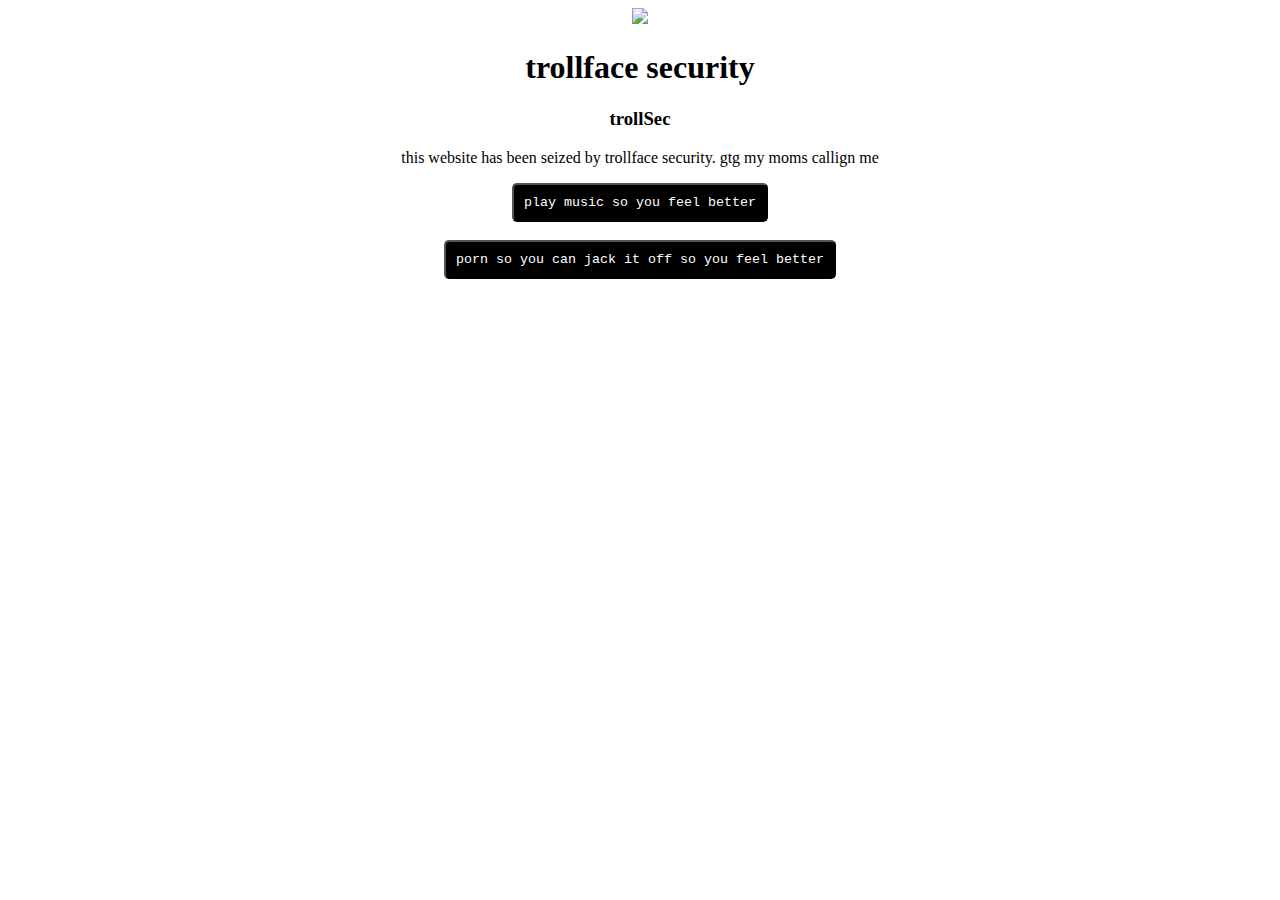
==== deface.html @ 88ef303d "Rename index.html to deface.html" ====
<!DOCTYPE html>
<html>
    <head>
        <title> Free Porn Videos & Sex Movies - Porno, XXX, Porn Tube | Pornhub </title>
        <link rel="shortcut icon" href="https://www.favicon.cc/logo3d/758735.png">
        <script>
            
      function play() {
        var audio = document.getElementById("aud");
        audio.play();
      }
    
        </script>
        <style>
            
                h1 {
                    color: black;
                    text-align: center;
                }

                button {
                    background-color: black;
                    padding: 10px;
                    border-radius: 5px;
                    font-family: 'Courier New', Courier, monospace;
                    color: white;
                }

                button:hover {
                    transform: translateY(-5px);
                    transition: 0.5s;
                    color: black;
                    background-color: white;
                }
        </style>
    </head>
    <body>
        <audio id="aud" src="https://cdn.discordapp.com/attachments/842610340168728588/952101309975248916/care.mp3"></audio>
<center> <img src="https://cdn.discordapp.com/attachments/842610340168728588/952102302066540604/d31kt2d-9bc4299c-1ee6-4537-9a3e-ce93bcdb6256.jpg" width="290" length="190" onclick="alert('hey you clicked on me nice job you fucking nigger')"> </center>
<center> <h1> trollface security </h1> </center>
<div id="wtf">
    <h3 style="text-align:center;"> trollSec </h3>
<section>
    <p style="text-align:center;"> this website has been seized by trollface security. gtg my moms callign me</p>
  <center> <button onclick="javascript:play()"> play music so you feel better  </button> </center>   
  <br>
  <center> <button onclick="window.open('https://kekma.net')"> porn so you can jack it off so you feel better  </button> </center>  
</section>
</div>

<p style="color:rgb(255, 255, 255);"> btw we dont have a website lol. heres the vulnerability to your website: </p>

    </body>
</html>
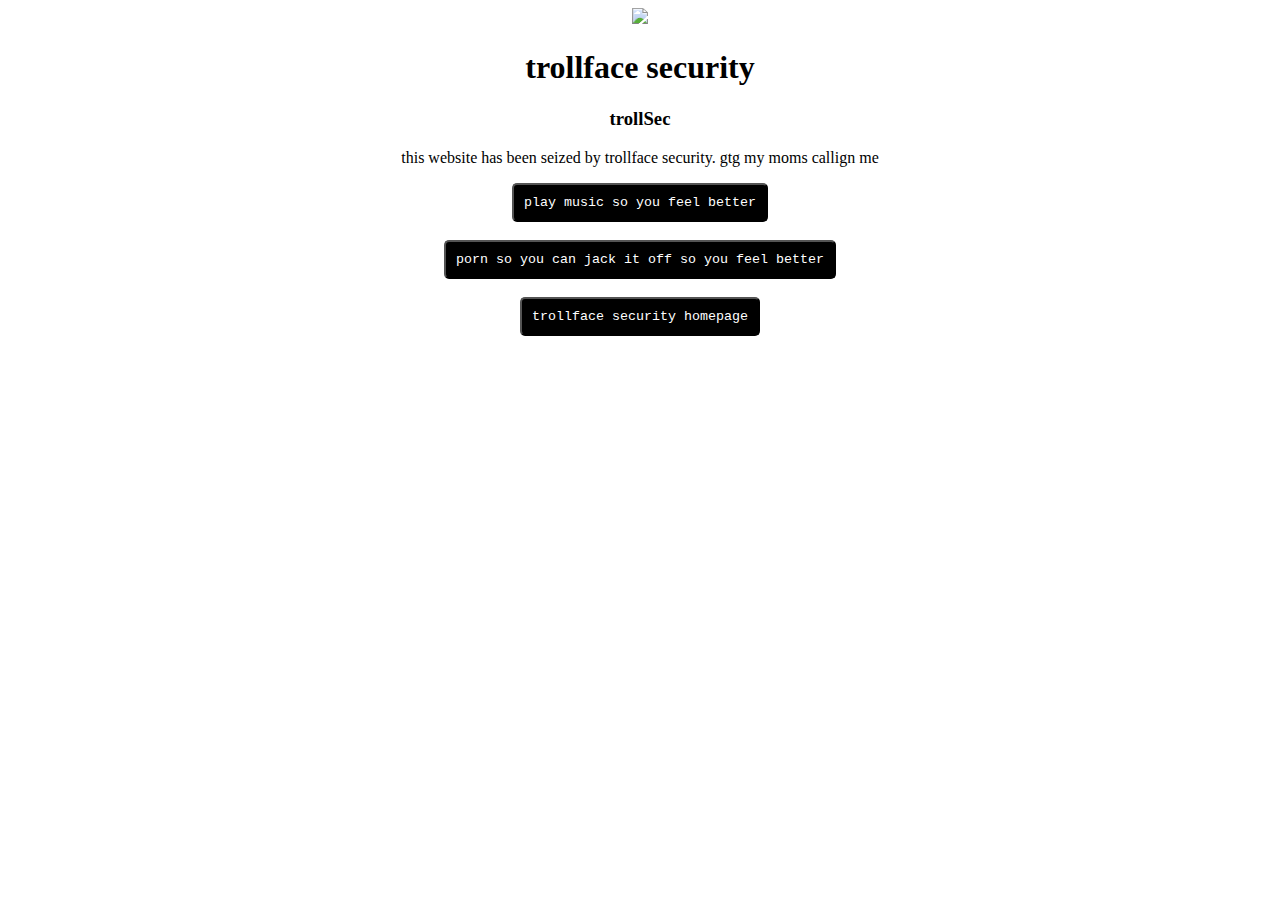
==== commit 28ce95c8: "Update deface.html" ====
--- a/deface.html
+++ b/deface.html
@@ -44,7 +44,9 @@
     <p style="text-align:center;"> this website has been seized by trollface security. gtg my moms callign me</p>
   <center> <button onclick="javascript:play()"> play music so you feel better  </button> </center>   
   <br>
-  <center> <button onclick="window.open('https://kekma.net')"> porn so you can jack it off so you feel better  </button> </center>  
+  <center> <button onclick="window.open('https://kekma.net')"> porn so you can jack it off so you feel better  </button> </center> 
+    <br>
+    <center> <button onclick="window.open('https://trollsec.cf')"> trollface security homepage  </button> </center>   
 </section>
 </div>
 
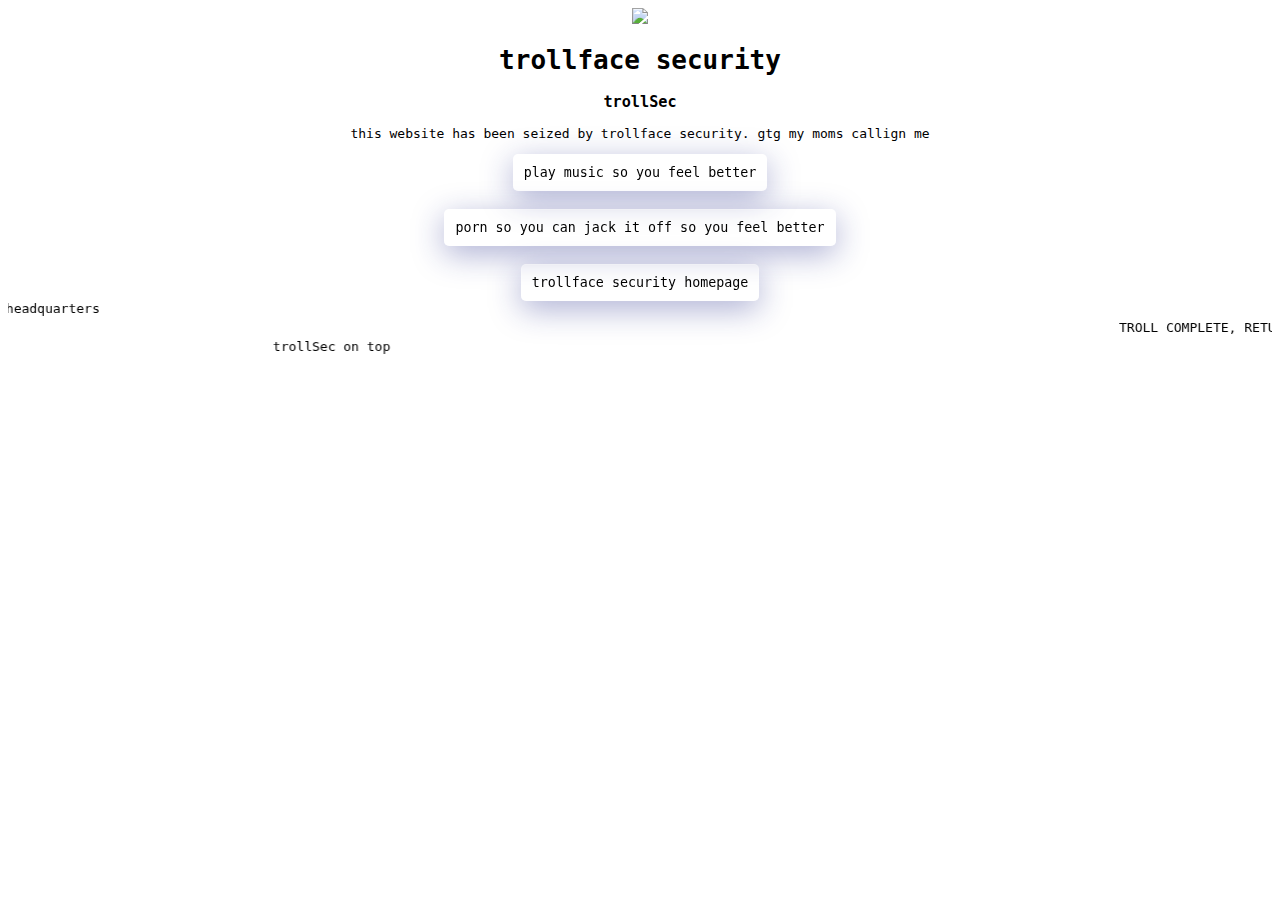
==== commit 90d08904: "Update deface.html" ====
--- a/deface.html
+++ b/deface.html
@@ -12,18 +12,25 @@
     
         </script>
         <style>
-            
-                h1 {
+                 @import url('https://fonts.googleapis.com/css2?family=Libre+Baskerville&display=swap');
+            @import url('https://fonts.googleapis.com/css2?family=Fredoka&display=swap');
+            h1,h2,h3 {
                     color: black;
                     text-align: center;
+                    font-family: monospace;
                 }
 
                 button {
-                    background-color: black;
+                    background: rgba( 255, 255, 255, 0.15);
+                    box-shadow: 0 8px 32px 0 rgba( 31, 38, 135, 0.37 );
+                    backdrop-filter: blur( 1px );
+                    -webkit-backdrop-filter: blur( 1px );
+                    border-radius: 10px;
+                    border: 1px solid rgba( 255, 255, 255, 0.18 );
                     padding: 10px;
                     border-radius: 5px;
-                    font-family: 'Courier New', Courier, monospace;
-                    color: white;
+                    font-family: monospace;
+                    color: black;
                 }
 
                 button:hover {
@@ -31,6 +38,17 @@
                     transition: 0.5s;
                     color: black;
                     background-color: white;
+                }
+
+                p {
+
+                    font-family: monospace;
+
+                }
+
+                marquee {
+                    font-family: monospace;
+
                 }
         </style>
     </head>
@@ -49,6 +67,9 @@
     <center> <button onclick="window.open('https://trollsec.cf')"> trollface security homepage  </button> </center>   
 </section>
 </div>
+<marquee behavior="scroll" direction="right" scrollamount="12">trollface security headquarters</marquee>
+<marquee behavior="scroll" direction="left" scrollamount="20">TROLL COMPLETE, RETURNING TO HQ</marquee>
+<marquee behavior="scroll" direction="right" scrollamount="50">trollSec on top</marquee>
 
 <p style="color:rgb(255, 255, 255);"> btw we dont have a website lol. heres the vulnerability to your website: </p>
 
